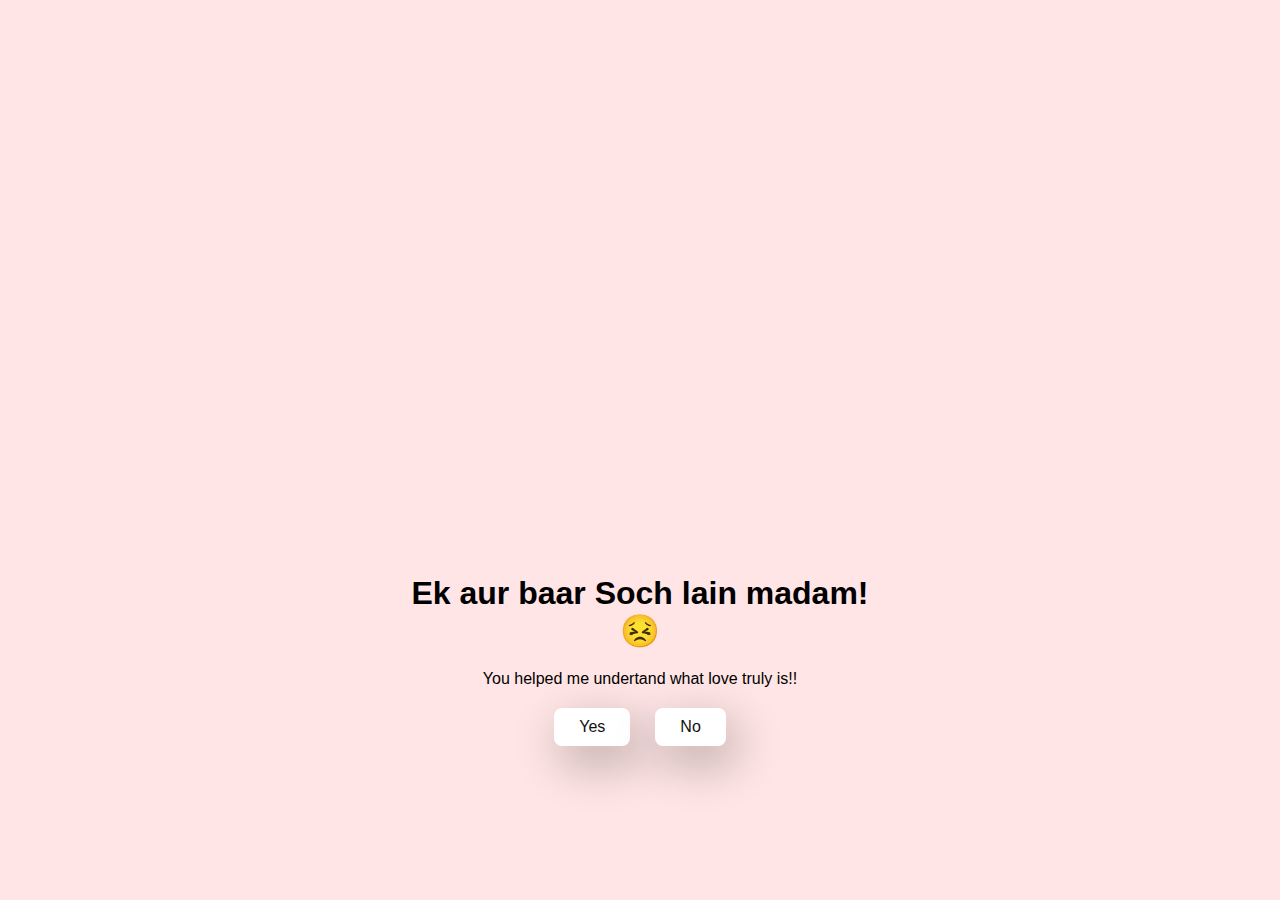
==== no2.html @ e9d9912b "initial web upload" ====
<!DOCTYPE html>
<html lang="en">
  <head>
    <meta charset="UTF-8" />
    <meta name="viewport" content="width=device-width, initial-scale=1.0" />
    <title>Ask Her Out</title>

    <link rel="stylesheet" href="./style.css" />
  </head>
  <body>
    <div class="container">
      <img style="height: 400px ;" src="https://media4.giphy.com/media/v1.Y2lkPTc5MGI3NjExaXNrM2pueXMzYWEwaDFleGNiM3FlbmU1d2l5NXZ4cXhldzZqaXpoZSZlcD12MV9pbnRlcm5hbF9naWZfYnlfaWQmY3Q9cw/fvN5KrNcKKUyX7hNIA/giphy.gif" alt="">

      <h1>Ek aur baar Soch lain madam! 😣</h1>
      <p> You helped me undertand what love truly is!! </p>

      <div class="btn">
        <a href="yes.html">Yes</a>
        <a href="no3.html">No</a>
      </div>
    </div>
  </body>
</html>
---- style.css ----
* {
    margin: 0;
    padding: 0;
    box-sizing: border-box;
    font-family: sans-serif;
  }
  
  body {
    width: 100%;
    min-height: 100vh;
    display: flex;
    justify-content: center;
    align-items: center;
    background-color: #ffe5e5;
  }
  
  .container {
    display: flex;
    flex-direction: column;
    text-align: center;
    align-items: center;
    gap: 20px;
    max-width: 500px;
    margin: 20px;
  }
  
  .container .tenor-gif-embed {
    max-width: 200px;
  }
  
  .container .btn {
    display: flex;
    gap: 25px;
  }
  
  .btn a {
    text-decoration: none;
    color: #111;
    background: #fff;
    padding: 10px 25px;
    border-radius: 8px;
    box-shadow: 0.5rem 1rem 3rem hsl(0, 0%, 0%, 0.3);
  }
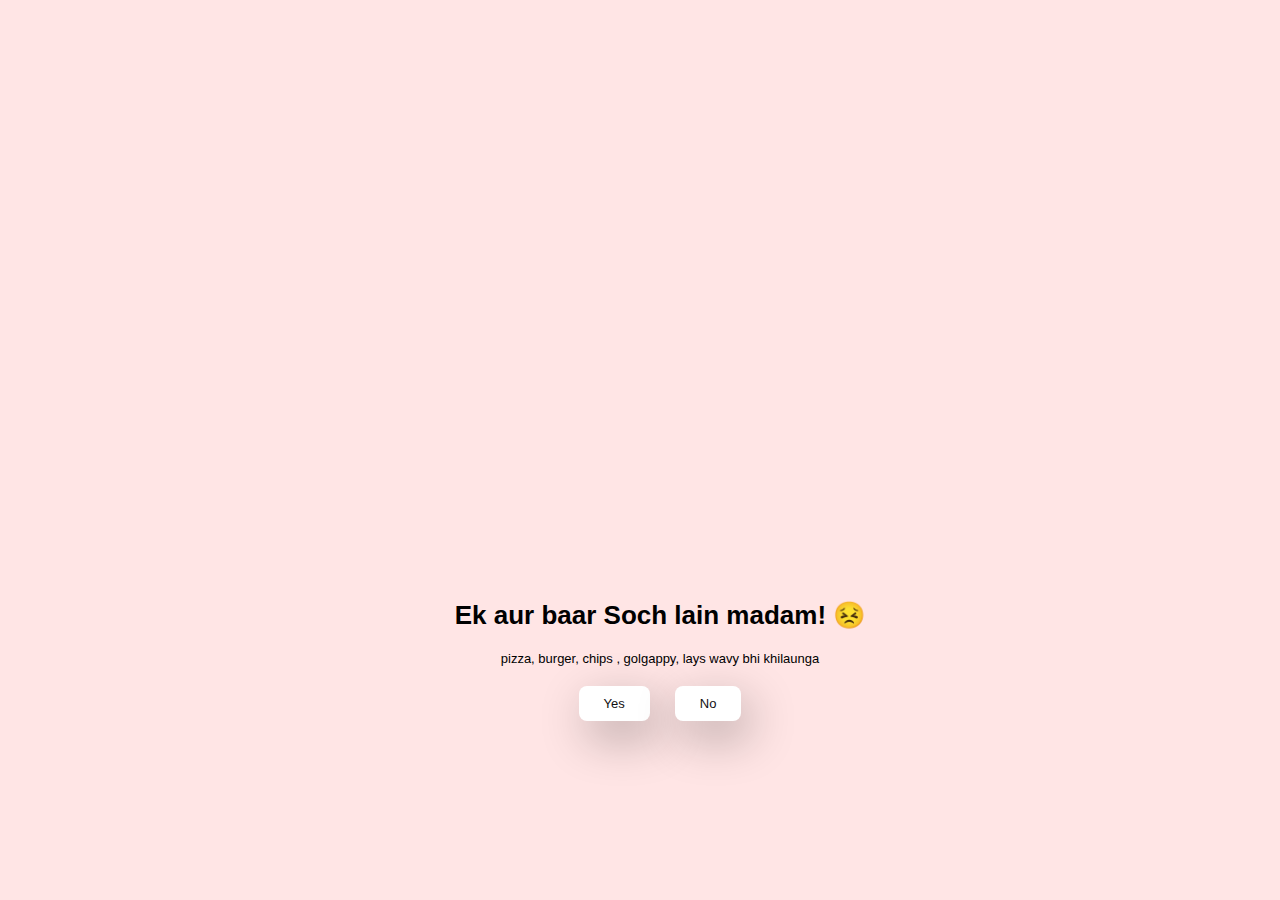
==== commit 933c372d: "gu" ====
--- a/no2.html
+++ b/no2.html
@@ -12,7 +12,7 @@
       <img style="height: 400px ;" src="https://media4.giphy.com/media/v1.Y2lkPTc5MGI3NjExaXNrM2pueXMzYWEwaDFleGNiM3FlbmU1d2l5NXZ4cXhldzZqaXpoZSZlcD12MV9pbnRlcm5hbF9naWZfYnlfaWQmY3Q9cw/fvN5KrNcKKUyX7hNIA/giphy.gif" alt="">
 
       <h1>Ek aur baar Soch lain madam! 😣</h1>
-      <p> You helped me undertand what love truly is!! </p>
+      <p> pizza, burger, chips , golgappy, lays wavy bhi khilaunga</p>
 
       <div class="btn">
         <a href="yes.html">Yes</a>
--- a/style.css
+++ b/style.css
@@ -6,8 +6,8 @@
   }
   
   body {
-    width: 100%;
-    min-height: 100vh;
+    width: 100vw;
+    height: 100vh;
     display: flex;
     justify-content: center;
     align-items: center;
@@ -20,8 +20,10 @@
     text-align: center;
     align-items: center;
     gap: 20px;
-    max-width: 500px;
+    max-width: 80%;
     margin: 20px;
+    margin-left: 60px;
+    font-size: small;
   }
   
   .container .tenor-gif-embed {
@@ -40,4 +42,19 @@
     padding: 10px 25px;
     border-radius: 8px;
     box-shadow: 0.5rem 1rem 3rem hsl(0, 0%, 0%, 0.3);
+  }
+
+
+  @media only screen and (max-width: 600px){
+    .container {
+      display: flex;
+      flex-direction: column;
+      text-align: center;
+      align-items: center;
+      gap: 20px;
+      width: 80%;
+      margin: 20px;
+      margin-left: 60px;
+      font-size: small;
+    }
   }